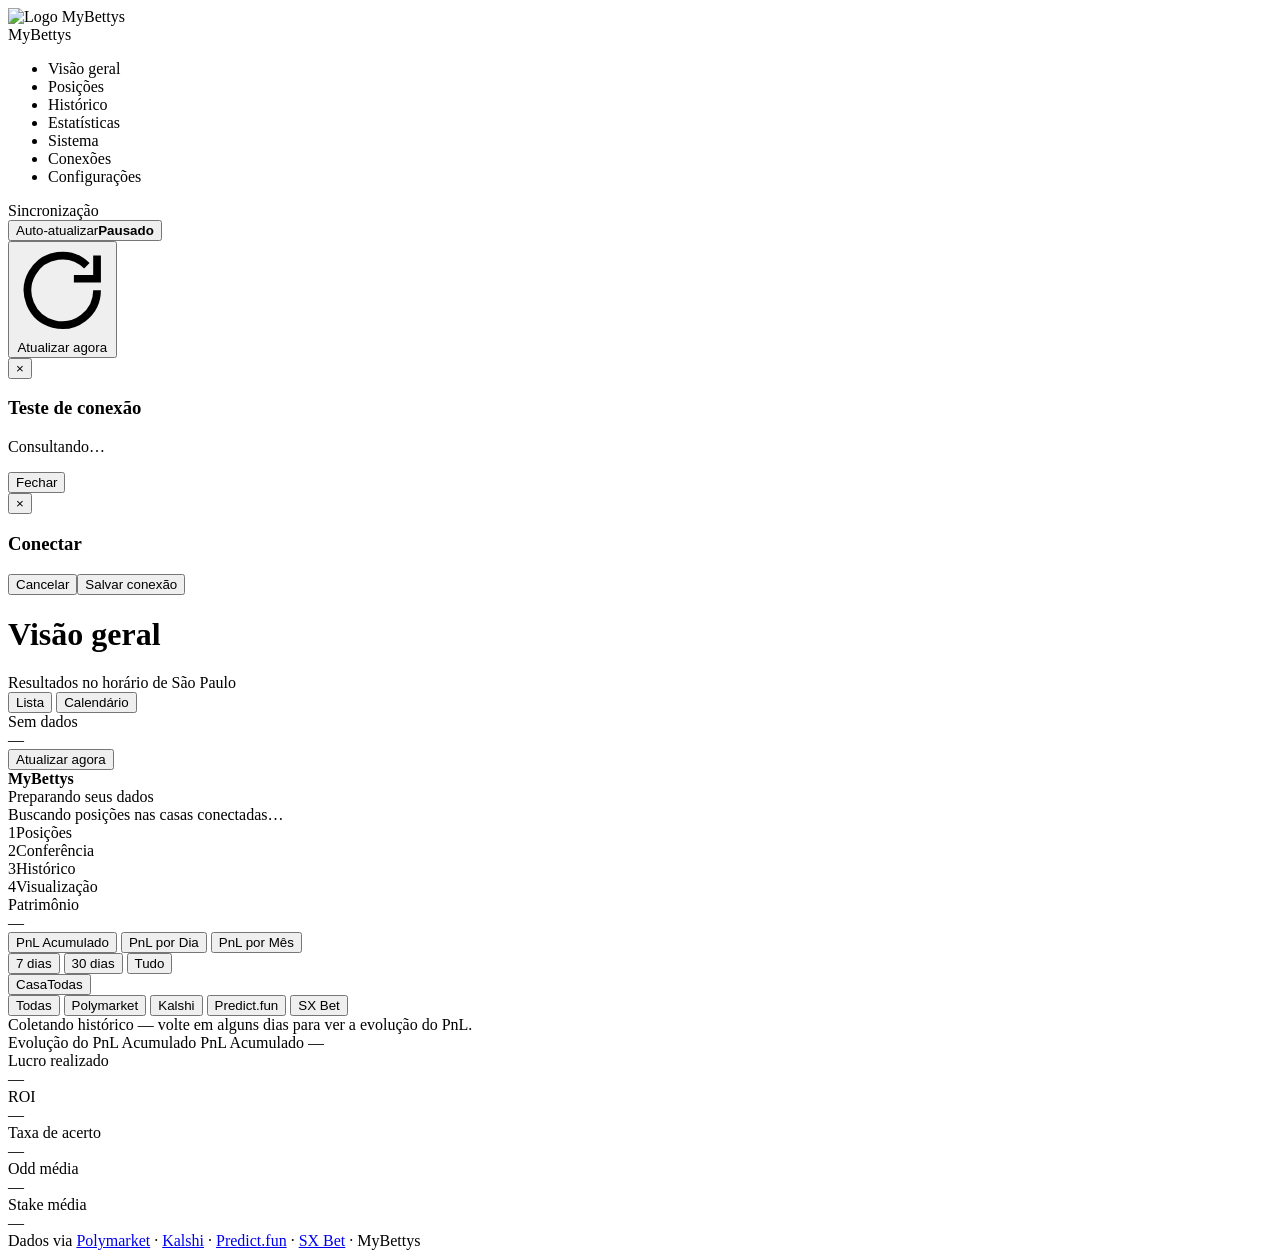
==== ui/dashboard.html @ 7c0a5fc1 "Remove a senha falsa das Configurações A tela "Configurações protegidas" começava desbloqueada (conf" ====
<!DOCTYPE html>
<html lang="pt-BR">
<head>
<meta charset="UTF-8" />
<meta name="viewport" content="width=device-width, initial-scale=1.0" />
<meta name="description" content="Painel de posições e resultados do MyBettys" />
<link rel="icon" type="image/png" href="/assets/mybettys-logo-128.png" />
<link rel="stylesheet" href="/profit-calendar.css" />
<title>MyBettys</title>
<link rel="stylesheet" href="/dashboard.css">
<link rel="stylesheet" href="/layout.css">

</head>
<body class="initial-loading" data-secao="visao">
<aside class="sidebar" inert>
<div class="brand">
<img class="mark" src="/assets/mybettys-logo-128.png" alt="Logo MyBettys">
<div class="name">MyBettys</div>
</div>
<ul class="nav-list" aria-label="Principal">
<li class="nav-item active" data-secao="visao" role="button" tabindex="0" aria-current="page" data-on-click="irPara('visao')" data-on-keydown="teclaIrPara(event,'visao')">Visão geral</li>
<li class="nav-item" data-secao="posicoes" role="button" tabindex="0" data-on-click="irPara('posicoes')" data-on-keydown="teclaIrPara(event,'posicoes')">Posições<span class="sidebar-position-count" id="sidebarPositionCount" hidden></span></li>
<li class="nav-item" data-secao="historico" role="button" tabindex="0" data-on-click="irPara('historico')" data-on-keydown="teclaIrPara(event,'historico')">Histórico</li>
<li class="nav-item" data-secao="estatisticas" role="button" tabindex="0" data-on-click="irPara('estatisticas')" data-on-keydown="teclaIrPara(event,'estatisticas')">Estatísticas</li>
<li class="nav-section" aria-hidden="true">Sistema</li>
<li class="nav-item" data-secao="conexoes" role="button" tabindex="0" data-on-click="irPara('conexoes')" data-on-keydown="teclaIrPara(event,'conexoes')">Conexões</li>
<li class="nav-item" data-secao="config" role="button" tabindex="0" data-on-click="irPara('config')" data-on-keydown="teclaIrPara(event,'config')">Configurações</li>
</ul>
<div class="sidebar-footer">
<section class="sidebar-sync-card" aria-label="Sincronização dos dados">
<div class="sync-hd">Sincronização</div>
<div id="sidebarSyncStatusSlot"></div>
<div class="sync-casas" id="syncCasas" aria-label="Sincronização por casa"></div>
<div class="autorefresh-box">
<button type="button" class="sidebar-auto-toggle" id="autoRefreshToggle" data-on-click="alternarAutoRefresh()" aria-pressed="false">
<span class="sidebar-auto-copy">Auto-atualizar<strong id="autoRefreshLabel">Pausado</strong></span>
<span class="sidebar-auto-switch" aria-hidden="true"></span>
</button>
</div>
<button type="button" class="btn-refresh" data-on-click="atualizarAgora()">
<svg class="ic" viewBox="0 0 24 24" fill="none" stroke="currentColor" stroke-width="2"><path d="M21 12a9 9 0 1 1-2.64-6.36M21 3v6h-6"/></svg>
Atualizar agora
</button>
</section>
</div>
</aside>
<div class="account-modal" id="connectionTestModal" role="dialog" aria-modal="true" aria-labelledby="connectionTestTitle" aria-hidden="true">
<div class="account-box"><button type="button" class="account-close" aria-label="Fechar teste" data-on-click="fecharTesteConexao()">×</button>
<h3 id="connectionTestTitle">Teste de conexão</h3>
<p id="connectionTestStatus" class="muted" role="status">Consultando…</p>
<dl id="connectionTestValues" class="connection-test-values"></dl>
<div class="account-actions"><button type="button" class="btn-save" data-on-click="fecharTesteConexao()">Fechar</button></div>
</div></div>
<div class="account-modal" id="accountModal" role="dialog" aria-modal="true" aria-labelledby="accountModalTitle" aria-hidden="true"><div class="account-box"><button class="account-close" aria-label="Fechar conexão" data-on-click="fecharContaModal()">×</button><h3 id="accountModalTitle">Conectar</h3><div class="muted" id="accountModalSub"></div><div id="accountModalFields"></div><div class="account-error" id="accountModalError" aria-live="polite"></div><div class="account-actions"><button type="button" class="btn-ghost" data-on-click="fecharContaModal()">Cancelar</button><button type="button" class="btn-save" id="accountModalSave">Salvar conexão</button></div></div></div>
<main class="main" inert>
<div class="topbar">
<div>
<h1 id="topbarTitle">Visão geral</h1>
<div class="sub" id="topbarSub">Resultados no horário de São Paulo</div>
<div class="seg historico-modo" role="group" aria-label="Visualização do histórico">
<button type="button" data-modo-historico="lista" data-on-click="trocarModoHistorico('lista')">Lista</button>
<button type="button" data-modo-historico="calendario" data-on-click="trocarModoHistorico('calendario')">Calendário</button>
</div>
</div>
<div class="topbar-right">
<div id="headerSyncStatusSlot">
<div class="online-wrap">
<div class="online-box" id="statusBox" role="button" tabindex="0" data-on-click="toggleSyncPanel(event)" data-on-keydown="teclaToggleSyncPanel(event)" title="Detalhes da sincronização" aria-expanded="false">
<div class="line1"><span class="status-dot off" id="statusDot"></span><span class="status-label" id="statusOnline">Sem dados</span></div>
<div id="statusAtualizado">—</div>
</div>
<div class="sync-panel" id="syncPanel" role="dialog" aria-label="Estado da sincronização"></div>
</div>
</div>
</div>
</div>
<div class="stale-banner" id="staleBanner" role="status">
<div id="staleBannerText"></div>
<button type="button" data-on-click="atualizarAgora()">Atualizar agora</button>
</div>
<section class="sync-progress" id="syncProgress" role="status" aria-live="polite" aria-atomic="true">
<div class="sync-progress-brand" aria-hidden="true"><img src="/assets/mybettys-logo-128.png" alt=""><strong>MyBettys</strong></div>
<div class="sync-progress-heading"><span class="sync-progress-dot" aria-hidden="true"></span><span id="syncProgressTitle">Preparando seus dados</span></div>
<div class="sync-progress-bar" aria-hidden="true"><div class="sync-progress-bar-fill"></div></div>
<div class="sync-progress-detail" id="syncProgressDetail">Buscando posições nas casas conectadas…</div>
<div class="sync-progress-steps" aria-hidden="true">
<div class="sync-progress-step"><div class="sync-progress-step-label"><span class="sync-progress-icon">1</span><span>Posições</span></div><div class="sync-progress-track"></div></div>
<div class="sync-progress-step"><div class="sync-progress-step-label"><span class="sync-progress-icon">2</span><span>Conferência</span></div><div class="sync-progress-track"></div></div>
<div class="sync-progress-step"><div class="sync-progress-step-label"><span class="sync-progress-icon">3</span><span>Histórico</span></div><div class="sync-progress-track"></div></div>
<div class="sync-progress-step"><div class="sync-progress-step-label"><span class="sync-progress-icon">4</span><span>Visualização</span></div><div class="sync-progress-track"></div></div>
</div>
</section>
<div class="visao" id="visaoGeral">
<div class="visao-split" id="chartSection">
<section class="card visao-hero" aria-label="Patrimônio e evolução do PnL">
<div class="hero-topo">
<div class="hero-num">
<div class="k" id="heroPatrimonioRotulo">Patrimônio</div>
<div class="hn" id="heroPatrimonio">—</div>
<div class="hero-chips" id="heroChips"></div>
</div>
<div class="hero-ctrl">
<div class="chart-periods chart-type-controls seg-like" role="group" aria-label="Tipo de gráfico">
<button type="button" class="chart-period-btn chart-type-btn active" data-tipo="patrimonio" data-on-click="trocarTipoGrafico('patrimonio',this)">PnL Acumulado</button>
<button type="button" class="chart-period-btn chart-type-btn" data-tipo="pnldia" data-on-click="trocarTipoGrafico('pnldia',this)">PnL por Dia</button>
<button type="button" class="chart-period-btn chart-type-btn" data-tipo="pnlmes" data-on-click="trocarTipoGrafico('pnlmes',this)">PnL por Mês</button>
</div>
<div class="hero-ctrl-linha">
<div class="chart-periods seg-like" id="chartPeriodButtons" role="group" aria-label="Período do gráfico">
<button type="button" class="chart-period-btn" data-periodo="7" data-on-click="trocarPeriodoGrafico(7)">7 dias</button>
<button type="button" class="chart-period-btn" data-periodo="30" data-on-click="trocarPeriodoGrafico(30)">30 dias</button>
<button type="button" class="chart-period-btn active" data-periodo="all" data-on-click="trocarPeriodoGrafico(-1)">Tudo</button>
</div>
<div class="chart-house-menu" id="graficoCasaMenu">
<button type="button" class="chart-house-trigger" id="graficoCasaTrigger" data-on-click="toggleCasaGraficoMenu()" aria-label="Filtrar gráficos por casa" aria-haspopup="listbox" aria-expanded="false">
<span class="chart-house-caption">Casa</span><span class="chart-house-value" id="graficoCasaValor">Todas</span><span class="chart-house-chevron" aria-hidden="true"></span>
</button>
<div class="chart-house-options" role="listbox" aria-label="Casa para os gráficos">
<button type="button" class="chart-house-option active" data-casa="todas" data-on-click="alterarCasaGrafico('todas')">Todas</button>
<button type="button" class="chart-house-option" data-casa="polymarket" data-on-click="alterarCasaGrafico('polymarket')">Polymarket</button>
<button type="button" class="chart-house-option" data-casa="kalshi" data-on-click="alterarCasaGrafico('kalshi')">Kalshi</button>
<button type="button" class="chart-house-option" data-casa="predict" data-on-click="alterarCasaGrafico('predict')">Predict.fun</button>
<button type="button" class="chart-house-option" data-casa="sxbet" data-on-click="alterarCasaGrafico('sxbet')">SX Bet</button>
</div>
</div>
</div>
</div>
</div>
<div class="chart-plot-wrap">
<div class="chart-area" id="chartArea">
<div class="chart-empty">Coletando histórico — volte em alguns dias para ver a evolução do PnL.</div>
</div>
<div class="chart-tooltip" id="chartTooltip"></div>
</div>
<div id="chartDateNotice" hidden style="color:var(--muted);font-size:.78rem;padding:8px 0;"></div>
<div class="hero-rodape">
<span class="chart-title" id="chartTitleText">Evolução do PnL Acumulado</span>
<span class="chart-valorwrap"><span class="chart-variacao-label" id="chartValorLabel">PnL Acumulado</span> <span class="chart-valor" id="chartValorAtual">—</span> <span class="chart-variacao" id="chartVariacao"></span></span>
</div>
</section>
<section class="visao-casas" id="visaoCasas" aria-label="Casas"></section>
</div>
<section class="visao-kpis" id="stats" aria-label="Indicadores"></section>
<section class="minis" aria-label="Resumo rápido">
<div><div class="k">Lucro realizado</div><div class="v2 resumo-val" id="resumoLucro">—</div></div>
<div><div class="k">ROI</div><div class="v2 resumo-val" id="resumoRoi">—</div></div>
<div><div class="k">Taxa de acerto</div><div class="v2 resumo-val" id="resumoTaxa">—</div></div>
<div><div class="k">Odd média</div><div class="v2 resumo-val" id="resumoOdd">—</div></div>
<div><div class="k">Stake média</div><div class="v2 resumo-val" id="resumoStakeMedia">—</div></div>
</section>
<section class="visao-destaques" id="dashboardInsights" aria-label="Destaques"></section>
</div>
<!-- Tabs + Search + filtros (só Posições) -->
<div class="toolbar" id="toolbarSection" style="display:none;">
<div class="tabs">
<button class="tab active" data-tab="aberto" data-on-click="trocarAba('aberto')">Ativas</button>
<button class="tab" data-tab="fechado" data-on-click="trocarAba('fechado')">Fechadas</button>
<button class="tab tab-live" id="tabAoVivo" data-tab="ao-vivo" data-on-click="trocarAba('ao-vivo')">
<span class="live-dot"></span> Ao vivo
</button>
</div>
<input
type="text"
class="search-input"
id="filtroTitulo"
placeholder="Pesquisar mercado, time..."
data-on-input="aplicarFiltrosDebounced()"
/>
<div class="date-filter-wrap">
<button type="button" class="filter-group date-filter-button" id="filtroDataBox" data-on-click="toggleDatePopup(event)" aria-label="Filtrar por data" aria-haspopup="dialog" aria-expanded="false">
<span class="filter-label">Data</span>
<span class="date-value" id="dataValueLabel">Todas</span>
</button>
<div class="date-popup" id="datePopup" role="dialog" aria-label="Selecionar data"></div>
</div>
<div class="casa-filter-wrap">
<div class="filter-group native-filter-group" id="filtroCasaBox">
<span class="filter-label">Casa</span>
<select id="filtroCasaSelect" aria-label="Filtrar por casa" data-on-change="alterarFiltroCasa(this.value)">
<option value="todas">Todas</option>
<option value="polymarket">Polymarket</option>
<option value="kalshi">Kalshi</option><option value="predict">Predict.fun</option><option value="sxbet">SX Bet</option>
</select>
</div>
</div>
<div class="sport-filter-wrap">
<div class="filter-group native-filter-group" id="filtroEsporteBox">
<span class="filter-label">Esporte</span>
<select id="filtroEsporteSelect" aria-label="Filtrar por esporte" data-on-change="alterarFiltroEsportePosicoes(this.value)">
<option value="todos">Todos</option>
</select>
</div>
</div>
<select id="ordenar" data-on-change="aplicarFiltrosSemOrdem()" style="display:none;">
<option value="inicio-asc" selected>Data</option>
</select>
<div class="csv-export-wrap">
<button type="button" class="btn-download-csv" data-on-click="toggleExportPopup(event)" title="Exportar CSV" aria-label="Exportar CSV" aria-haspopup="dialog" aria-expanded="false" aria-controls="csvExportPopup">
<svg viewBox="0 0 24 24" fill="none" stroke="currentColor" stroke-width="2.6" aria-hidden="true"><path d="M12 3v12M7 10l5 5 5-5M5 21h14" stroke-linecap="round" stroke-linejoin="round"/></svg>
</button>
<div id="csvExportPopup" class="csv-export-popup" role="dialog" aria-label="Exportar posições" hidden>
<label for="escopoCSV">Conteúdo do CSV</label>
<select id="escopoCSV">
<option value="all">Todo o histórico carregado</option>
<option value="periods">Períodos configurados por casa</option>
<option value="stats">Fechadas dos filtros de estatísticas</option>
</select>
<p>O histórico completo inclui apostas manuais e antigas.</p>
<button type="button" class="csv-export-confirm" data-on-click="baixarCSVPosicoes()">Baixar CSV</button>
</div>
</div>
</div>
<div class="table-wrap" id="tableSection" style="display:none;">
<div id="content">
<div class="loading">Carregando posições...</div>
</div>
<div class="table-footer" id="tableFooter" style="display:none;">
<div id="paginacaoTexto">—</div>
<div class="pager" id="paginacaoPager"></div>
</div>
</div>
<section id="profitCalendarView" class="profit-calendar" style="display:none;" aria-label="Calendário de resultados">
<div class="profit-calendar-toolbar">
<div class="profit-calendar-navigation">
<button type="button" class="calendar-control" aria-label="Mês anterior" data-on-click="mudarMesProfit(-1)">‹</button>
<h2 id="profitCalendarMonth"></h2>
<button type="button" class="calendar-control" aria-label="Próximo mês" data-on-click="mudarMesProfit(1)">›</button>
<button type="button" class="calendar-control calendar-today" data-on-click="irHojeProfit()">Hoje</button>
</div>
<div class="profit-calendar-filters">
<div class="profit-calendar-month-field"><label for="profitCalendarMonthInput">Mês</label><button type="button" id="profitCalendarMonthInput" class="profit-calendar-month-button" aria-label="Mês do calendário" aria-haspopup="dialog" aria-expanded="false" aria-controls="profitCalendarMonthPopup" data-on-click="toggleSeletorMesProfit(event)"><span id="profitCalendarMonthLabel"></span><svg viewBox="0 0 24 24" fill="none" stroke="currentColor" stroke-width="1.8" aria-hidden="true"><rect x="3" y="5" width="18" height="16" rx="2"/><path d="M16 3v4M8 3v4M3 11h18"/></svg></button><div id="profitCalendarMonthPopup" class="date-popup profit-calendar-month-popup" role="dialog" aria-label="Selecionar mês do calendário" hidden></div></div>
<label>Casa<select id="profitCalendarHouse" data-on-change="alterarCasaProfit(this.value)"><option value="todas">Todas as casas</option><option value="polymarket">Polymarket</option><option value="kalshi">Kalshi</option><option value="predict">Predict.fun</option><option value="sxbet">SX Bet</option></select></label>
<label>Unidade<select id="profitCalendarUnit" data-on-change="alterarUnidadeProfit(this.value)"><option value="usd">US$</option><option value="stake">Stake (u)</option></select></label>
</div>
</div>
<div id="profitCalendarSummary" class="profit-calendar-summary stats-row cols-4"></div>
<p id="profitCalendarStatus" class="profit-calendar-status" role="status" aria-live="polite"></p>
<div class="profit-calendar-scroll"><div id="profitCalendarGrid" class="profit-calendar-grid" aria-label="Dias do mês"></div></div>
<div class="profit-calendar-caption"><span><i class="calendar-dot positive"></i>Lucro</span><span><i class="calendar-dot negative"></i>Prejuízo</span><span><i class="calendar-dot neutral"></i>Sem resultado</span><span>Resultados realizados · Horário de São Paulo</span></div>
<section id="profitCalendarDetail" class="profit-calendar-detail" aria-label="Resultados do dia"></section>
</section>
<div class="stats-view" id="statsView" style="display:none;">
<div class="stats-global-filters stats-filters-compact">
<div class="stats-filter-control">
<span class="stats-filter-caption">Período</span>
<select class="stats-period-select" id="statsPeriodSelect" aria-label="Selecionar período" data-on-change="selecionarAtalhoPeriodoEstat(this.value)">
<option value="custom">Período customizado</option>
<option value="hoje">Hoje</option>
<option value="7">7 dias</option>
<option value="30">30 dias</option>
<option value="mes">Mês atual</option>
<option value="mesant">Mês anterior</option>
<option value="ano">Ano atual</option>
<option value="tudo">Tudo</option>
</select>
</div>
<div class="stats-period-filter" aria-label="Datas do período">
<input type="hidden" id="statsDateStart">
<button type="button" class="stats-date-trigger" id="statsDateStartButton" data-on-click="toggleCalendarioPeriodoEstat('start', event)" aria-label="Data inicial" aria-haspopup="dialog" aria-expanded="false"><span id="statsDateStartValue">dd/mm/aaaa</span></button>
<input type="hidden" id="statsDateEnd">
<button type="button" class="stats-date-trigger" id="statsDateEndButton" data-on-click="toggleCalendarioPeriodoEstat('end', event)" aria-label="Data final" aria-haspopup="dialog" aria-expanded="false"><span id="statsDateEndValue">dd/mm/aaaa</span></button>
<button type="button" data-on-click="limparPeriodoEstatisticas()" title="Limpar período" aria-label="Limpar período">×</button>
</div>
<div class="stats-selection-controls">
<div class="stats-filter-control">
<span class="stats-filter-caption">Casa</span>
<label class="filter-group native-filter-group" style="height:32px;min-width:125px;">
<select id="statsHouseFilter" aria-label="Filtrar estatísticas por casa" data-on-change="alterarFiltroCasaEstat(this.value)">
<option value="todas">Todas</option>
<option value="polymarket">Polymarket</option>
<option value="kalshi">Kalshi</option><option value="predict">Predict.fun</option><option value="sxbet">SX Bet</option>
</select>
</label>
</div>
<div class="stats-filter-control">
<span class="stats-filter-caption">Categoria</span>
<label class="filter-group native-filter-group" style="height:32px;min-width:145px;">
<select id="statsSportFilter" aria-label="Filtrar estatísticas por categoria" data-on-change="alterarFiltroEsporte(this.value)">
<option value="todos">Todas</option>
</select>
</label>
</div>
<div class="stats-filter-control">
<span class="stats-filter-caption">Odds</span>
<label class="filter-group native-filter-group" style="height:32px;min-width:135px;">
<select id="statsOddsFilter" aria-label="Filtrar estatísticas por faixa de odds" data-on-change="alterarFiltroOddsEstat(this.value)">
<option value="todas">Todas</option>
</select>
</label>
</div>
</div>
</div>
<div class="filter-chip-bar" id="statsActiveFilters"></div>
<div class="stats-row cols-5" id="statsEstat"></div>
<div class="metrics-extra-row" id="statsExtraMetrics"></div>
<div class="stat-subtabs-row">
<div class="stat-subtabs">
<button type="button" class="stat-subtab active" data-sub="site" data-on-click="trocarSubAbaEstat('site')">Por Site</button>
<button type="button" class="stat-subtab" data-sub="esporte" data-on-click="trocarSubAbaEstat('esporte')">Por Categoria</button>
<button type="button" class="stat-subtab" data-sub="mercado" data-on-click="trocarSubAbaEstat('mercado')">Por Mercado</button>
<button type="button" class="stat-subtab" data-sub="resumo" data-on-click="trocarSubAbaEstat('resumo')">Resumo</button>
</div>
<div class="stats-toolbar-actions">
<div class="unit-toggle">
<span class="unit-lbl" id="unitLblStake">Stake</span>
<span class="unit-switch on" id="unitSwitch" data-on-click="alternarUnidadeEstat()" title="Alterna entre dólar ($) e unidades de stake (u)"><span class="unit-knob"></span></span>
<span class="unit-lbl active" id="unitLblDolar">Dólar</span>
</div>
</div>
<div class="date-popup" id="statsDatePopup" role="dialog" aria-label="Selecionar período das estatísticas"></div>
</div>
<div id="statsSubContent"></div>
</div>
<div class="config-view" id="configView" style="display:none;">
<div class="config-card" id="connectionsCard">
<h2><svg class="connections-heading-icon" aria-hidden="true" width="16" height="16" viewBox="0 0 24 24" fill="none" stroke="currentColor" stroke-width="1.8" stroke-linecap="round" stroke-linejoin="round"><path d="m10 13 4-4m-7 7-1 1a3 3 0 0 1-4-4l4-4a3 3 0 0 1 4 0m4 1 4-4a3 3 0 0 0-4-4l-1 1"/><path d="m8 11 5 5m-2-8 5 5"/></svg>Contas conectadas</h2>
<p class="hint">Somente leitura · credenciais criptografadas</p>
<div id="connectionGrid" class="stake-platform-grid"><section class="stake-platform-card connection-card" data-house="polymarket"><h3><img src="/assets/platforms/polymarket.png" alt="" width="28" height="28">Polymarket</h3>
<p class="hint" id="polyConnectionStatus">Não conectada</p>
<div class="connection-actions"><button type="button" class="btn-save" data-on-click="conectarPolymarket()">Conectar / alterar</button>

<button type="button" class="btn-ghost" data-on-click="desconectarPolymarket()">Desconectar</button></div></section><section class="stake-platform-card connection-card" data-house="kalshi"><h3><img src="/assets/platforms/kalshi.png" alt="" width="28" height="28">Kalshi</h3>
<p class="hint" id="kalshiConnectionStatus">Não conectada</p>
<div class="connection-actions"><button type="button" class="btn-save" data-on-click="conectarKalshi()">Conectar / alterar</button>
<button type="button" class="btn-ghost" data-connection-test="kalshi" data-on-click="testarKalshi()">Testar</button>
<button type="button" class="btn-ghost" data-on-click="desconectarKalshi()">Desconectar</button></div></section></div></div>
<div class="config-card">
<h2>Período das apostas fechadas</h2>
<p class="hint">Defina o período de resultados de cada casa pela data de venda ou resolução. Deixe em branco para incluir todo o histórico.</p>
<div id="closedRangeGrid" class="stake-platform-grid" style="margin-top:12px">
<section class="stake-platform-card closed-range-card"><h3>Polymarket</h3><div class="closed-range-fields">
<div class="config-field"><label for="cfgClosedRangeStart-polymarketButton">Data inicial</label><input type="hidden" id="cfgClosedRangeStart-polymarket" /><button type="button" class="config-date-button" id="cfgClosedRangeStart-polymarketButton" data-on-click="toggleCalendarioPeriodoFechadasConfigurado('polymarket','start',event)" aria-haspopup="dialog" aria-expanded="false"><span id="cfgClosedRangeStart-polymarketValue">dd/mm/aaaa</span></button></div>
<div class="config-field"><label for="cfgClosedRangeEnd-polymarketButton">Data final</label><input type="hidden" id="cfgClosedRangeEnd-polymarket" /><button type="button" class="config-date-button" id="cfgClosedRangeEnd-polymarketButton" data-on-click="toggleCalendarioPeriodoFechadasConfigurado('polymarket','end',event)" aria-haspopup="dialog" aria-expanded="false"><span id="cfgClosedRangeEnd-polymarketValue">dd/mm/aaaa</span></button></div>
<button type="button" class="closed-range-clear" data-on-click="limparPeriodoFechadasConfigurado('polymarket')" aria-label="Limpar período da Polymarket" title="Limpar período da Polymarket">×</button>
</div></section>
<section class="stake-platform-card closed-range-card"><h3>Kalshi</h3><div class="closed-range-fields">
<div class="config-field"><label for="cfgClosedRangeStart-kalshiButton">Data inicial</label><input type="hidden" id="cfgClosedRangeStart-kalshi" /><button type="button" class="config-date-button" id="cfgClosedRangeStart-kalshiButton" data-on-click="toggleCalendarioPeriodoFechadasConfigurado('kalshi','start',event)" aria-haspopup="dialog" aria-expanded="false"><span id="cfgClosedRangeStart-kalshiValue">dd/mm/aaaa</span></button></div>
<div class="config-field"><label for="cfgClosedRangeEnd-kalshiButton">Data final</label><input type="hidden" id="cfgClosedRangeEnd-kalshi" /><button type="button" class="config-date-button" id="cfgClosedRangeEnd-kalshiButton" data-on-click="toggleCalendarioPeriodoFechadasConfigurado('kalshi','end',event)" aria-haspopup="dialog" aria-expanded="false"><span id="cfgClosedRangeEnd-kalshiValue">dd/mm/aaaa</span></button></div>
<button type="button" class="closed-range-clear" data-on-click="limparPeriodoFechadasConfigurado('kalshi')" aria-label="Limpar período da Kalshi" title="Limpar período da Kalshi">×</button>
</div></section>
</div>
<div class="date-popup" id="configClosedRangePopup" role="dialog" aria-label="Selecionar período das apostas fechadas"></div>
</div>
<div class="config-card">
<h2>Unidade de stake</h2>
<p class="hint">Escolha o valor de 1 unidade em cada casa. As regras por data são usadas na conversão histórica das Estatísticas.</p>
<div id="stakeGrid" class="stake-platform-grid">
<section class="stake-platform-card">
<h3>Polymarket</h3>
<div class="config-field">
<label for="cfgStakeUnidade-polymarket">Stake padrão — 1 u ($)</label>
<input type="number" id="cfgStakeUnidade-polymarket" step="0.01" min="0.01" inputmode="decimal" />
</div>
<label style="display:block;font-size:0.72rem;font-weight:650;color:var(--muted);text-transform:uppercase;letter-spacing:0.04em;margin:4px 0 8px;">Mudanças por data</label>
<div class="stake-rules" id="stakeRulesList-polymarket"></div>
<button type="button" class="btn-add-rule" data-on-click="adicionarRegraStake('polymarket')">+ Adicionar mudança</button>
</section>
<section class="stake-platform-card">
<h3>Kalshi</h3>
<div class="config-field">
<label for="cfgStakeUnidade-kalshi">Stake padrão — 1 u ($)</label>
<input type="number" id="cfgStakeUnidade-kalshi" step="0.01" min="0.01" inputmode="decimal" />
</div>
<label style="display:block;font-size:0.72rem;font-weight:650;color:var(--muted);text-transform:uppercase;letter-spacing:0.04em;margin:4px 0 8px;">Mudanças por data</label>
<div class="stake-rules" id="stakeRulesList-kalshi"></div>
<button type="button" class="btn-add-rule" data-on-click="adicionarRegraStake('kalshi')">+ Adicionar mudança</button>
</section>
</div>
</div>
<div class="config-actions">
<button type="button" class="btn-save" data-on-click="salvarConfiguracao()">Salvar alterações</button>
<button type="button" class="btn-ghost" data-on-click="restaurarConfiguracao()">Restaurar padrão</button>
</div>
<div class="config-msg" id="configMsg"></div>
</div>
<footer class="page-footer">
Dados via <a href="https://polymarket.com" target="_blank" rel="noopener">Polymarket</a> · <a href="https://kalshi.com" target="_blank" rel="noopener">Kalshi</a> · <a href="https://predict.fun/" target="_blank" rel="noopener">Predict.fun</a> · <a href="https://sx.bet/" target="_blank" rel="noopener">SX Bet</a> · MyBettys
</footer>
</main>
<script src="/audit-utils.js"></script>
<script src="/market-title-utils.js"></script>
<script src="/market-breakdown.js"></script>
<script src="/odds-ranges.js"></script>
<script src="/profit-calendar.js"></script>
<script src="/acoes.js"></script>
<script src="/dashboard.js"></script>
</body>
</html>
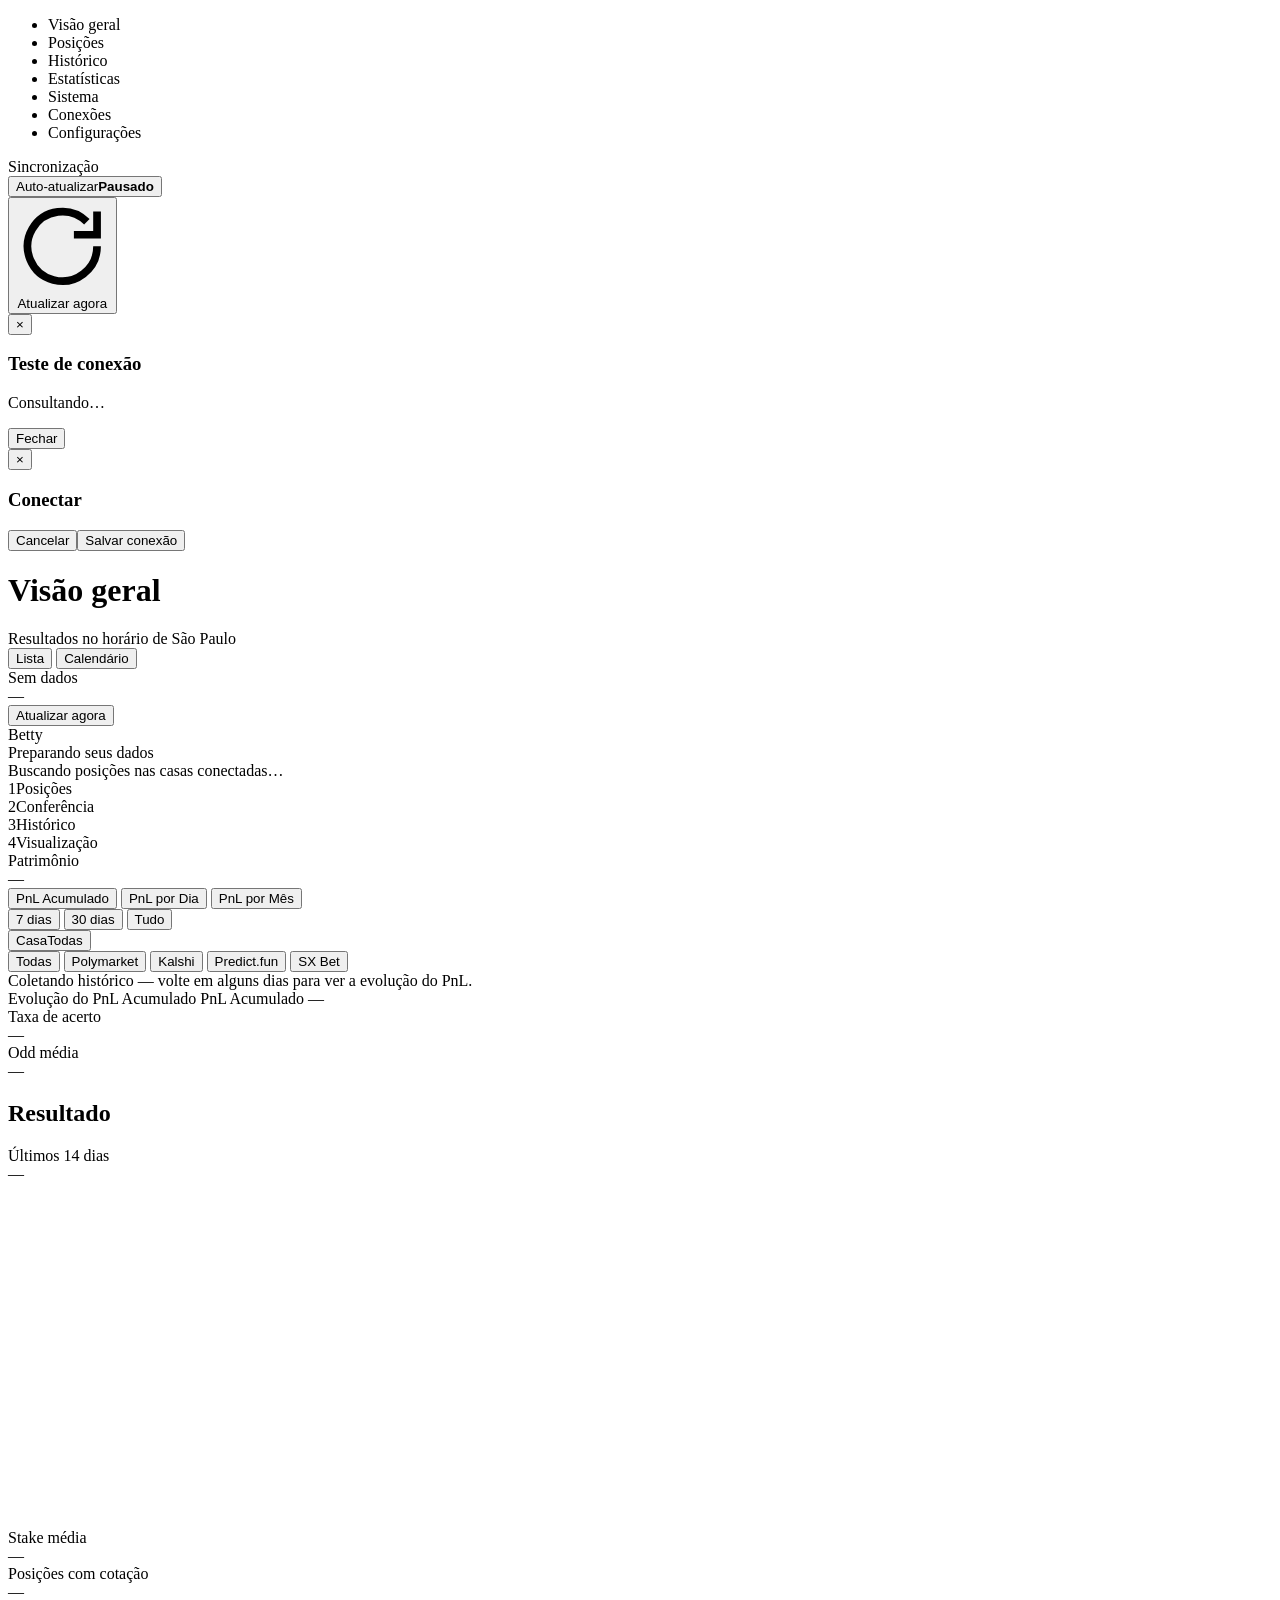
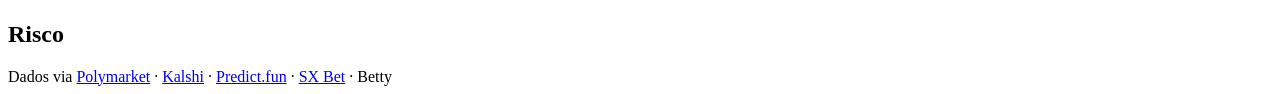
==== commit d742c5b1: "Aplica a marca Betty e tira os cards da Visão geral Marca: ícones novos do app e do instalador, logo" ====
--- a/ui/dashboard.html
+++ b/ui/dashboard.html
@@ -3,20 +3,19 @@
 <head>
 <meta charset="UTF-8" />
 <meta name="viewport" content="width=device-width, initial-scale=1.0" />
-<meta name="description" content="Painel de posições e resultados do MyBettys" />
-<link rel="icon" type="image/png" href="/assets/mybettys-logo-128.png" />
+<meta name="description" content="Painel de posições e resultados do Betty" />
+<link rel="icon" type="image/png" sizes="32x32" href="/assets/brand/favicon-32.png" />
+<link rel="icon" type="image/png" sizes="16x16" href="/assets/brand/favicon-16.png" />
+<link rel="preload" href="/assets/brand/betty-wordmark.woff2" as="font" type="font/woff2" crossorigin />
+<link rel="stylesheet" href="/assets/brand/marca.css" />
 <link rel="stylesheet" href="/profit-calendar.css" />
-<title>MyBettys</title>
+<title>Betty</title>
 <link rel="stylesheet" href="/dashboard.css">
 <link rel="stylesheet" href="/layout.css">
 
 </head>
 <body class="initial-loading" data-secao="visao">
 <aside class="sidebar" inert>
-<div class="brand">
-<img class="mark" src="/assets/mybettys-logo-128.png" alt="Logo MyBettys">
-<div class="name">MyBettys</div>
-</div>
 <ul class="nav-list" aria-label="Principal">
 <li class="nav-item active" data-secao="visao" role="button" tabindex="0" aria-current="page" data-on-click="irPara('visao')" data-on-keydown="teclaIrPara(event,'visao')">Visão geral</li>
 <li class="nav-item" data-secao="posicoes" role="button" tabindex="0" data-on-click="irPara('posicoes')" data-on-keydown="teclaIrPara(event,'posicoes')">Posições<span class="sidebar-position-count" id="sidebarPositionCount" hidden></span></li>
@@ -79,7 +78,7 @@
 <button type="button" data-on-click="atualizarAgora()">Atualizar agora</button>
 </div>
 <section class="sync-progress" id="syncProgress" role="status" aria-live="polite" aria-atomic="true">
-<div class="sync-progress-brand" aria-hidden="true"><img src="/assets/mybettys-logo-128.png" alt=""><strong>MyBettys</strong></div>
+<div class="sync-progress-brand" aria-hidden="true"><span class="logo"><img class="marca" src="/assets/brand/marca.svg" alt=""><span class="palavra" aria-hidden="true">Betty</span></span></div>
 <div class="sync-progress-heading"><span class="sync-progress-dot" aria-hidden="true"></span><span id="syncProgressTitle">Preparando seus dados</span></div>
 <div class="sync-progress-bar" aria-hidden="true"><div class="sync-progress-bar-fill"></div></div>
 <div class="sync-progress-detail" id="syncProgressDetail">Buscando posições nas casas conectadas…</div>
@@ -140,15 +139,25 @@
 </section>
 <section class="visao-casas" id="visaoCasas" aria-label="Casas"></section>
 </div>
-<section class="visao-kpis" id="stats" aria-label="Indicadores"></section>
-<section class="minis" aria-label="Resumo rápido">
-<div><div class="k">Lucro realizado</div><div class="v2 resumo-val" id="resumoLucro">—</div></div>
-<div><div class="k">ROI</div><div class="v2 resumo-val" id="resumoRoi">—</div></div>
-<div><div class="k">Taxa de acerto</div><div class="v2 resumo-val" id="resumoTaxa">—</div></div>
-<div><div class="k">Odd média</div><div class="v2 resumo-val" id="resumoOdd">—</div></div>
-<div><div class="k">Stake média</div><div class="v2 resumo-val" id="resumoStakeMedia">—</div></div>
-</section>
-<section class="visao-destaques" id="dashboardInsights" aria-label="Destaques"></section>
+<section class="visao-faixa" aria-label="Indicadores">
+<div id="stats"></div>
+<div class="fx"><div class="k">Taxa de acerto</div><div class="v2" id="resumoTaxa">—</div></div>
+<div class="fx"><div class="k">Odd média</div><div class="v2" id="resumoOdd">—</div></div>
+</section>
+<div class="visao-cols">
+<section class="visao-grupo" aria-labelledby="visaoResultadoTitulo">
+<h2 class="visao-grupo-t" id="visaoResultadoTitulo">Resultado</h2>
+<div class="visao-linhas">
+<div class="visao-linha"><div><div>Últimos 14 dias</div><div class="sm mu" id="visaoFechadas">—</div></div><svg class="kpi-barras" id="visaoBarras" viewBox="0 0 222 60" aria-hidden="true"></svg></div>
+<div class="visao-linha"><div>Stake média</div><span class="val" id="resumoStakeMedia">—</span></div>
+<div class="visao-linha"><div><div>Posições com cotação</div><div class="sm mu" id="visaoCotacaoNota"></div></div><span class="val" id="visaoCotacao">—</span></div>
+</div>
+</section>
+<section class="visao-grupo" aria-labelledby="visaoRiscoTitulo">
+<h2 class="visao-grupo-t" id="visaoRiscoTitulo">Risco</h2>
+<div class="visao-linhas" id="dashboardInsights"></div>
+</section>
+</div>
 </div>
 <!-- Tabs + Search + filtros (só Posições) -->
 <div class="toolbar" id="toolbarSection" style="display:none;">
@@ -373,8 +382,9 @@
 </div>
 <div class="config-msg" id="configMsg"></div>
 </div>
+<div class="aviso-download" id="avisoDownload" role="status" aria-live="polite" hidden></div>
 <footer class="page-footer">
-Dados via <a href="https://polymarket.com" target="_blank" rel="noopener">Polymarket</a> · <a href="https://kalshi.com" target="_blank" rel="noopener">Kalshi</a> · <a href="https://predict.fun/" target="_blank" rel="noopener">Predict.fun</a> · <a href="https://sx.bet/" target="_blank" rel="noopener">SX Bet</a> · MyBettys
+Dados via <a href="https://polymarket.com" target="_blank" rel="noopener">Polymarket</a> · <a href="https://kalshi.com" target="_blank" rel="noopener">Kalshi</a> · <a href="https://predict.fun/" target="_blank" rel="noopener">Predict.fun</a> · <a href="https://sx.bet/" target="_blank" rel="noopener">SX Bet</a> · Betty
 </footer>
 </main>
 <script src="/audit-utils.js"></script>
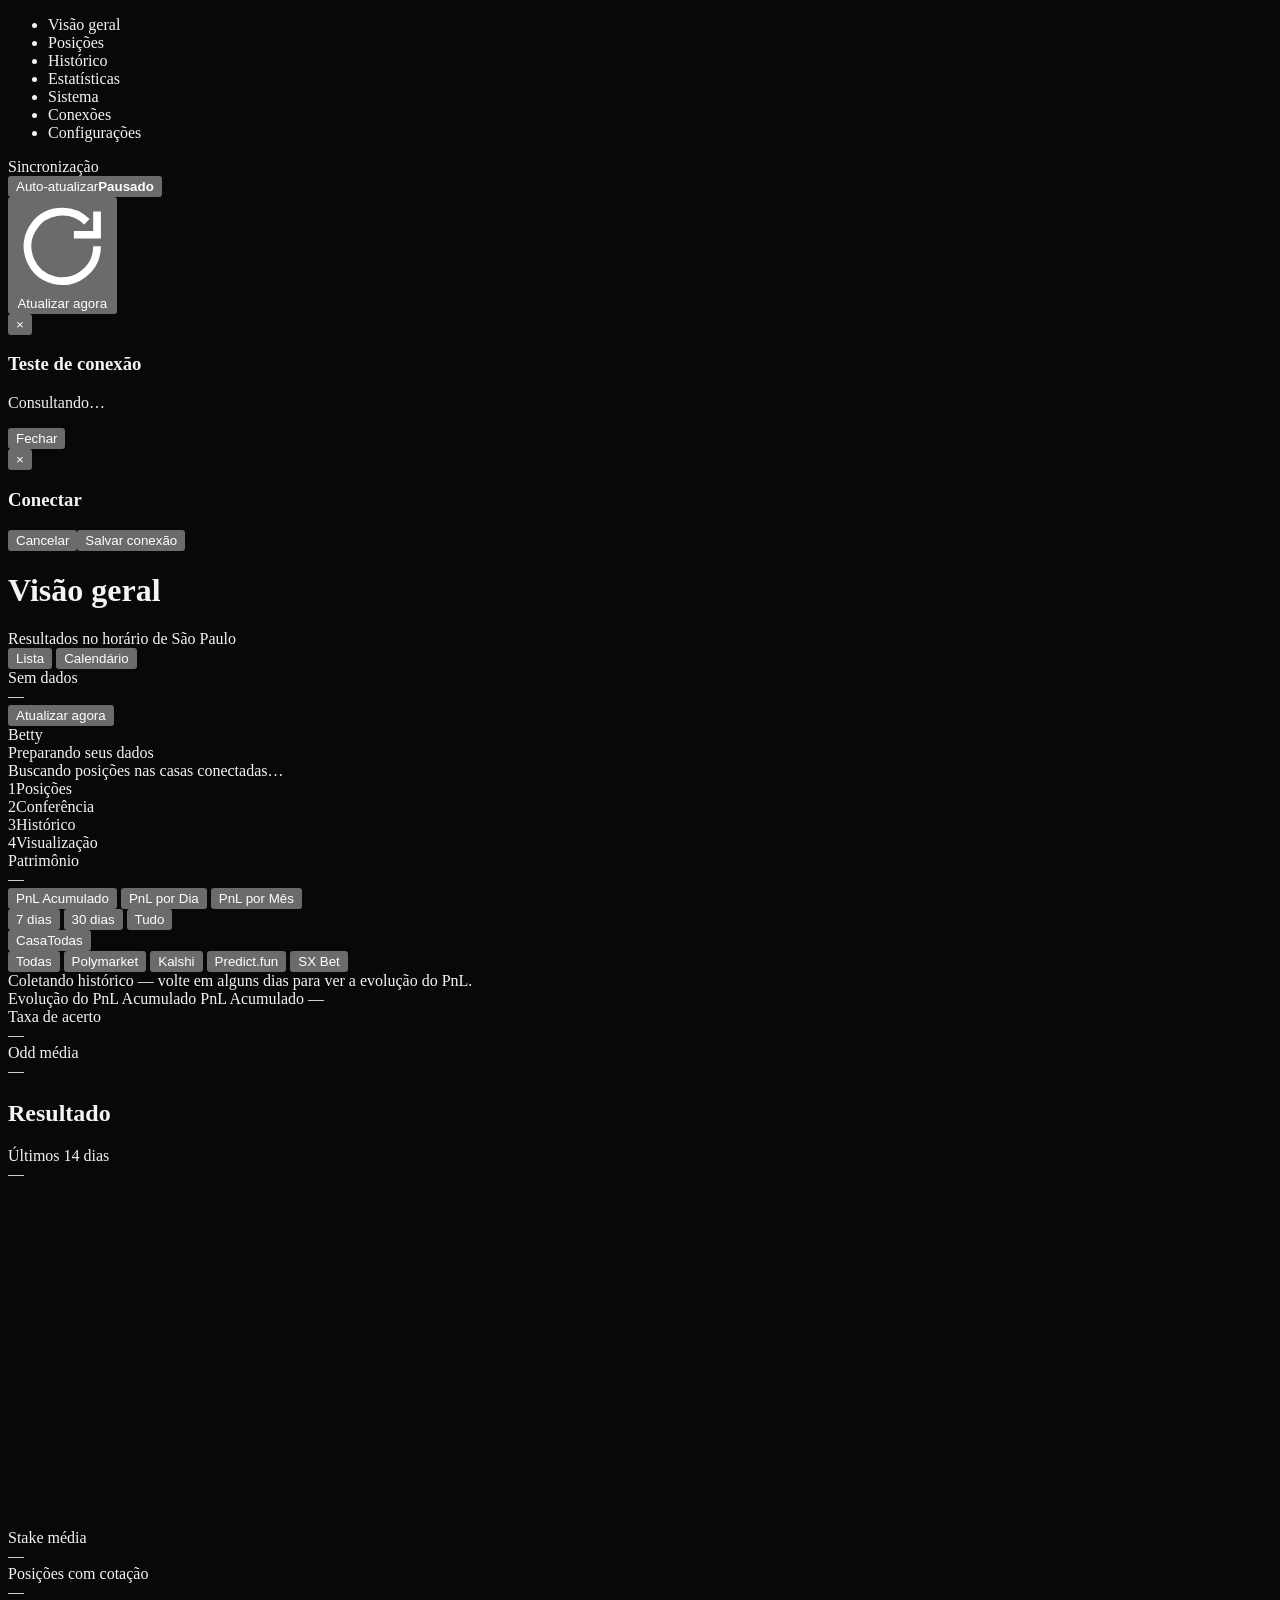
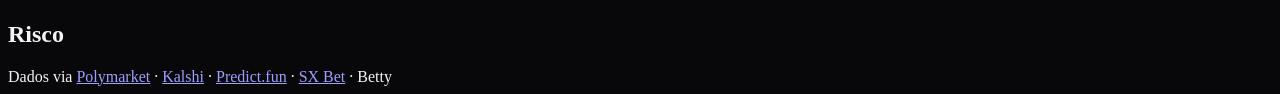
==== commit d0ab8812: "Tira o clarão branco ao abrir o app A janela e o WebView nasciam brancos (o padrão) e só ficavam esc" ====
--- a/ui/dashboard.html
+++ b/ui/dashboard.html
@@ -4,6 +4,9 @@
 <meta charset="UTF-8" />
 <meta name="viewport" content="width=device-width, initial-scale=1.0" />
 <meta name="description" content="Painel de posições e resultados do Betty" />
+<meta name="color-scheme" content="dark" />
+<!-- Fundo escuro antes de os CSS chegarem: sem isso a primeira pintura saía branca. Mesma cor do --bg do dashboard.css. -->
+<style>html,body{background:#08080a;color:#f4f4f6}</style>
 <link rel="icon" type="image/png" sizes="32x32" href="/assets/brand/favicon-32.png" />
 <link rel="icon" type="image/png" sizes="16x16" href="/assets/brand/favicon-16.png" />
 <link rel="preload" href="/assets/brand/betty-wordmark.woff2" as="font" type="font/woff2" crossorigin />
@@ -62,6 +65,7 @@
 </div>
 </div>
 <div class="topbar-right">
+<div class="selo-dados-salvos" id="seloDadosSalvos" role="status" aria-live="polite" hidden><span class="selo-ponto" aria-hidden="true"></span><span id="seloDadosSalvosTexto">Atualizando</span></div>
 <div id="headerSyncStatusSlot">
 <div class="online-wrap">
 <div class="online-box" id="statusBox" role="button" tabindex="0" data-on-click="toggleSyncPanel(event)" data-on-keydown="teclaToggleSyncPanel(event)" title="Detalhes da sincronização" aria-expanded="false">
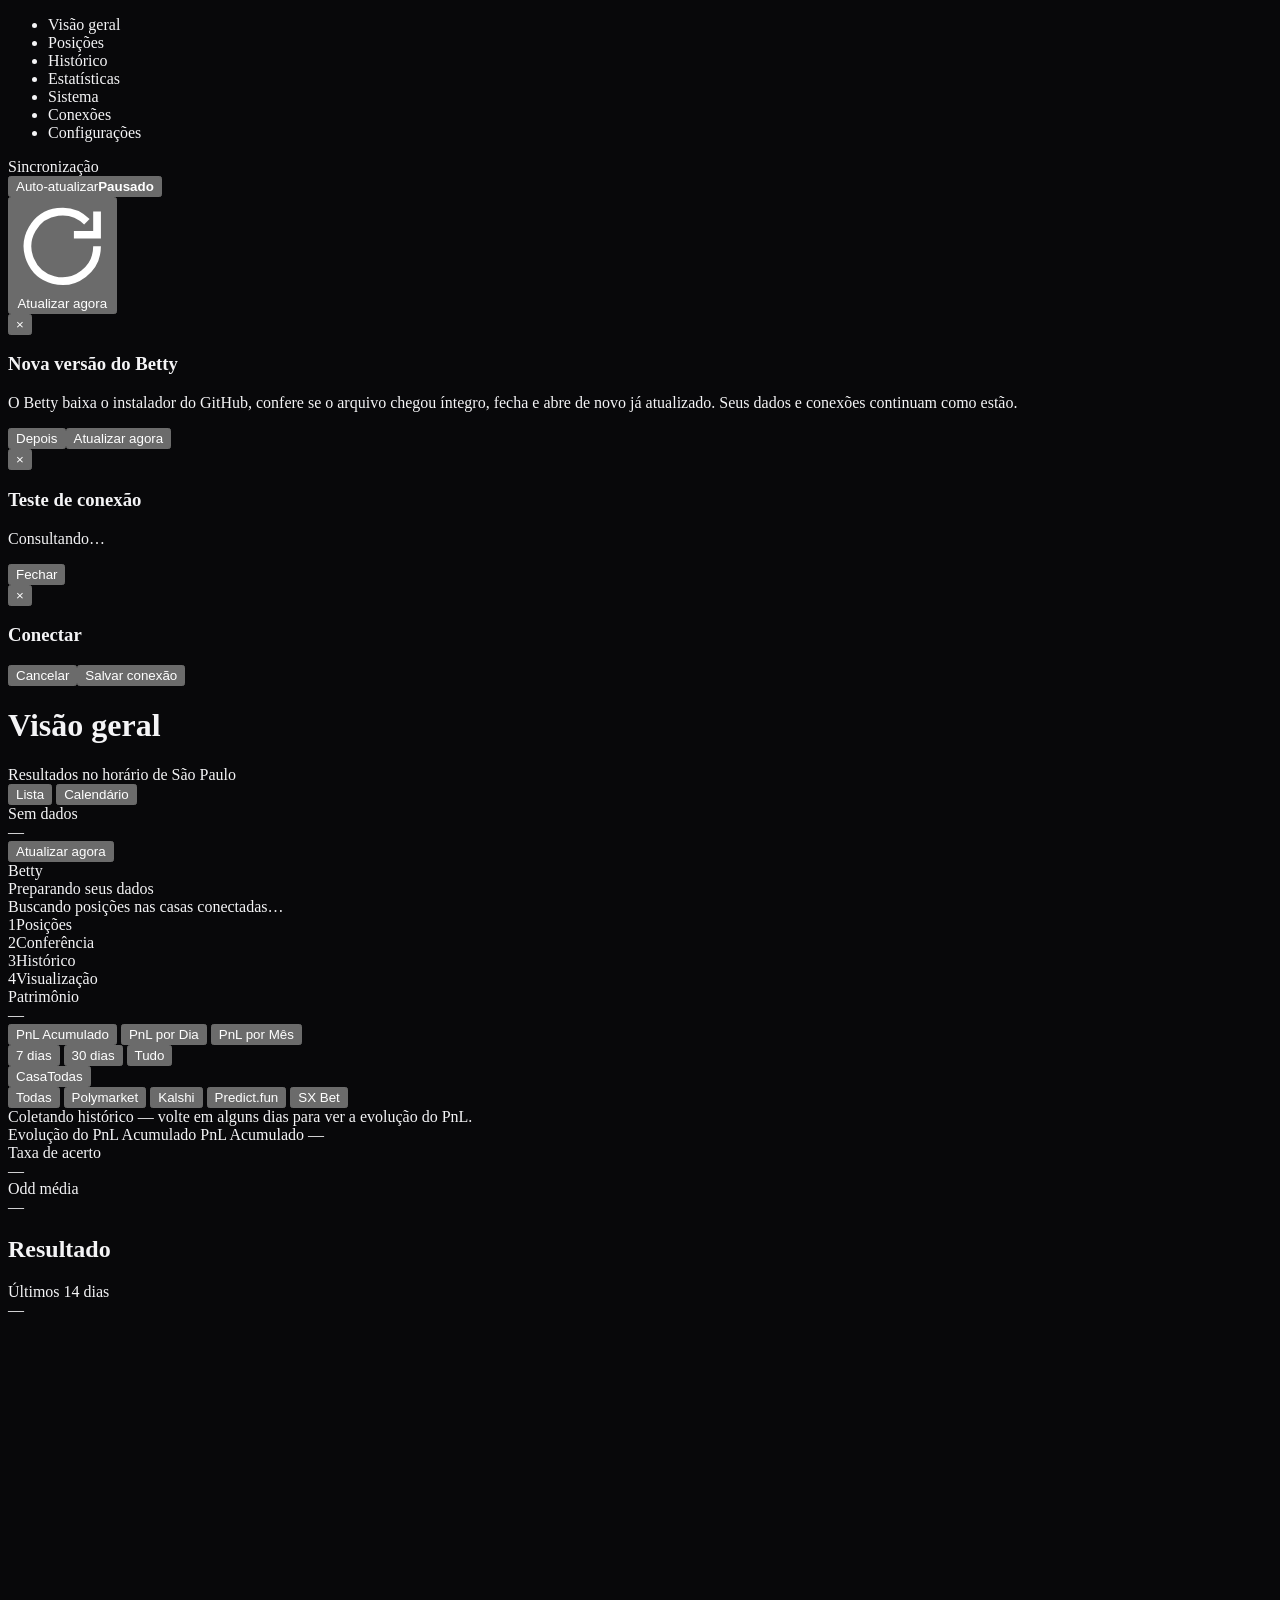
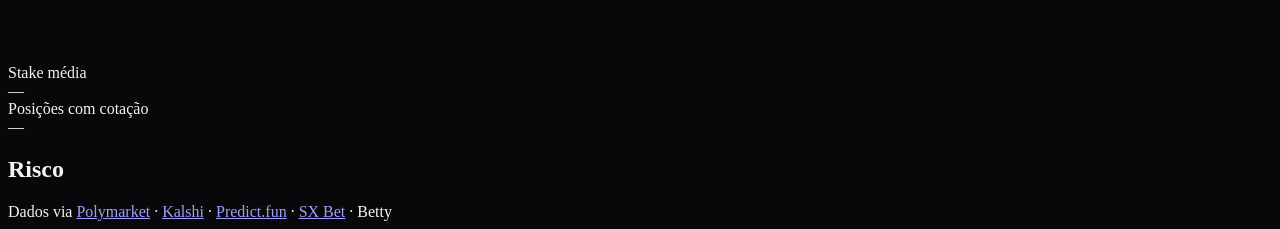
==== commit 68254822: "Avisa de versão nova e atualiza o app pelo próprio Betty O backend consulta a última release do GitH" ====
--- a/ui/dashboard.html
+++ b/ui/dashboard.html
@@ -44,8 +44,18 @@
 Atualizar agora
 </button>
 </section>
+<div class="sidebar-versao" id="sidebarVersao"></div>
 </div>
 </aside>
+<div class="account-modal" id="atualizacaoModal" role="dialog" aria-modal="true" aria-labelledby="atualizacaoTitulo" aria-hidden="true">
+<div class="account-box"><button type="button" class="account-close" aria-label="Fechar" data-on-click="fecharAtualizacao()">×</button>
+<h3 id="atualizacaoTitulo">Nova versão do Betty</h3>
+<p class="muted" id="atualizacaoSub"></p>
+<div class="atualizacao-notas" id="atualizacaoNotas"></div>
+<p class="muted">O Betty baixa o instalador do GitHub, confere se o arquivo chegou íntegro, fecha e abre de novo já atualizado. Seus dados e conexões continuam como estão.</p>
+<div class="account-error" id="atualizacaoErro" role="alert"></div>
+<div class="account-actions"><button type="button" class="btn-ghost" data-on-click="fecharAtualizacao()">Depois</button><button type="button" class="btn-save" id="atualizacaoInstalar" data-on-click="instalarAtualizacao()">Atualizar agora</button></div>
+</div></div>
 <div class="account-modal" id="connectionTestModal" role="dialog" aria-modal="true" aria-labelledby="connectionTestTitle" aria-hidden="true">
 <div class="account-box"><button type="button" class="account-close" aria-label="Fechar teste" data-on-click="fecharTesteConexao()">×</button>
 <h3 id="connectionTestTitle">Teste de conexão</h3>
@@ -65,6 +75,11 @@
 </div>
 </div>
 <div class="topbar-right">
+<button type="button" class="btn-atualizacao" id="btnAtualizacao" hidden data-on-click="abrirAtualizacao()" aria-haspopup="dialog">
+<span class="btn-atualizacao-ponto" aria-hidden="true"></span>
+<svg class="ic" viewBox="0 0 24 24" fill="none" stroke="currentColor" stroke-width="2.2" aria-hidden="true"><path d="M12 4v11m0 0 4.5-4.5M12 15l-4.5-4.5M5 20h14"/></svg>
+<span>Atualizar para <strong id="btnAtualizacaoVersao"></strong></span>
+</button>
 <div class="selo-dados-salvos" id="seloDadosSalvos" role="status" aria-live="polite" hidden><span class="selo-ponto" aria-hidden="true"></span><span id="seloDadosSalvosTexto">Atualizando</span></div>
 <div id="headerSyncStatusSlot">
 <div class="online-wrap">
@@ -398,6 +413,7 @@
 <script src="/profit-calendar.js"></script>
 <script src="/acoes.js"></script>
 <script src="/dashboard.js"></script>
+<script src="/atualizacao.js"></script>
 </body>
 </html>
                                                                                                                                                                                                                                                                                                                                                                                                                                                                                                                                                                                                                                                                                                                                                                                                                                                                                                                                                                                                                                                                                                                                                                                                                                                                                                                                                                                                                                                                                                                                                                                                                                                                                                                                                                                                                                                                                                                                                                                                                                                                                                                                                                                                                                                                                                                                                                                                                                                                                                                                                                                                                                                                                                                                                                                                                                                                                                                                                                                                                                                                                                                                                                                                                                                                                                                                                                                                                                                                                                                                                                                                                                                                                                                                                                                                                                                                                                                                                                                                                                                                                                                                                                                                                                                                                                                                                                                                                                                                                                                                                                                                                                                                                                                                                                                                                                                                                                                                                                                                                                                                                                                                                                                                                                                                                                                                                                                                                                                                                                                                                                                                                                                                                                                                                                                                                                                                                                                                                                                                                                                                                                                                                                                                                                                                                                                                                                                                                                                                                                                                                                                                                                                                                                                                                                                                                                                                                                                                                                                                                                                                                                                                                                                                                                                                                                                                                                                                                                                                                                                                                                                                                                                                                                                                                                                                                                                                                                                                                                                                                                                                                                                                                                                                                                                                                                                                                                                                                                                                                                                                                                                                                                                                                                                                                                                                                                                                                                                                                                                                                                                                                                                                                                                                                                                                                                                                                                                                                                                                                                                                                                                                                                                                                                                                                                                                                                                                                                                                                                                                                                                                                                                                                                                                                                                                                                                                                                                                                                                                                                                                                                                                                                                                                                                                                                                                                                                                                                                                                                                                                                                                                                                                                                                                                                                                                                                                                                                                                                                                                                                                                                                                                                                                                                                                                                                                                                                                                                                                                                                                                                                                                                                                                                                                                                                                                                                                                                                                                                                                                                                                                                                                                                                                                                                                                                                                                                                                                                                                                                                                                                                                                                                                                                                                                                                                                                                                                                                                                                                                                                                                                                                                                                                                                                                                                                                                                                                                                                                                                                                                                                                                                                                                                                                                                                                                                                                                                                                                                                                                                                                                                                                                                                                                                                                                                                                                                                                                                                                                                                                                                                                                                                                                                                                                                                                                                                                                                                                                                                                                                                                                                                                                                                                                                                                                                                                                                                                                                                                                                                                                                                                                                                                                                                                                                                                                                                                                                                                                                                                                                                                                                                                                                                                                                                                                                                                                                                                                                                                                                                                                                                                                                                                                                                                                                                                                                                                                                                                                                                                                                                                                                                                                                                                                                                                                                                                                                                                                                                                                                                                                                                                                                                                                                                                                                                                                                                                                                                                                                                                                                                                                                                                                                                                                                                                                                                                                                                                                                                                                                                                                                                                                                                                                                                                                                                                                                                                                                                                                                                                                                                                                                                                                                                                                                                                                                                                                                                                                                                                                                                                                                                                                                                                                                                                                                                                                                                                                                                                                                                                                                                                                                                                                                                                                                                                                                                                                                                                                                                                                                                                                                                                                                                                                                                                                                                                                                                                                                                                                                                                                                                                                                                                                                                                                                                                                                                                                                                                                                                                                                                                                                                                                                                                                                                                                                                                                                                                                                                                                                                                                                                                                                                                                                                                                                                                                                                                                                                                                                                                                                                                                                                                                                                                                                                                                                                                                                                                                                                                                                                                                                                                                                                                                                                                                                                                                                                                                                                                                                                                                                                                                                                                                                                                                                                                                                                                                                                                                                                                                                                                                                                                                                                                                                                                                                                                                                                                                                                                                                                                                                                                                                                                                                                                                                                                                                                                                                                                                                                                                                                                                                                                                                                                                                                                                                                                                                                                                                                                                                                                                                                                                                                                                                                                                                                                                                                                                                                                                                                                                                                                                                                                                                                                                                                                                                                                                                                                                                                                                                                                                                                                                                                                                                                                                                                                                                                                                                                                                                                                                                                                                                                                                                                                                                                                                                                                                                                                                                                                                                                                                                                                                                                                                                                                                                                                                                                                                                                                                                                                                                                                                                                                                                                                                                                                                                                                                                                                                                                                                                                                                                                                                                                                                                                                                                                                                                                                                                                                                                                                                                                                                                                                                                                                                                                                                                                                                                                                                                                                                                                                                                                                                                                                                                                                                                                                                                                                                                                                                                                                                                                                                                                                                                                                                                                                                                                                                                                                                                                                                                                                                                                                                                                                                                                                                                                                                                                                                                                                                                                                                                                                                                                                                                                                                                                                                                                                                                                                                                                                                                                                                                                                                                                                                                                                                                                                                                                                                                                                                                                                  
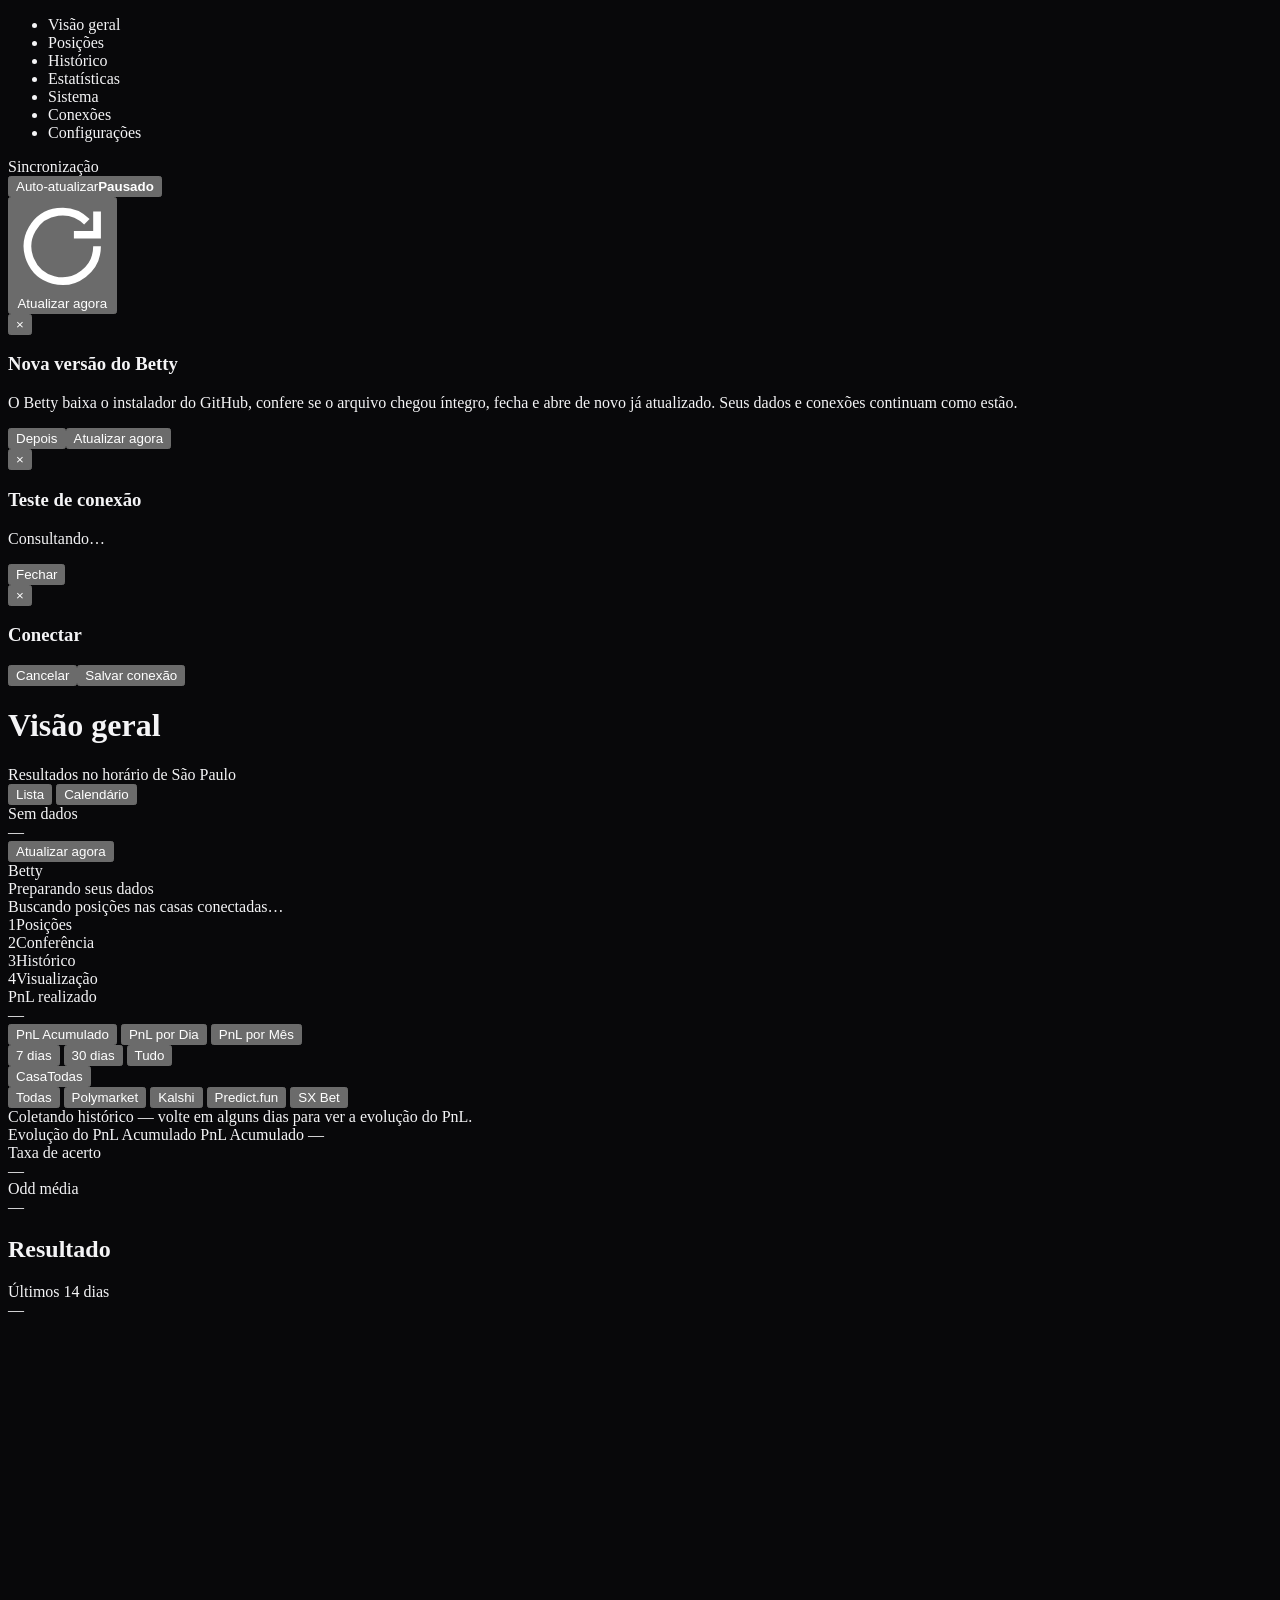
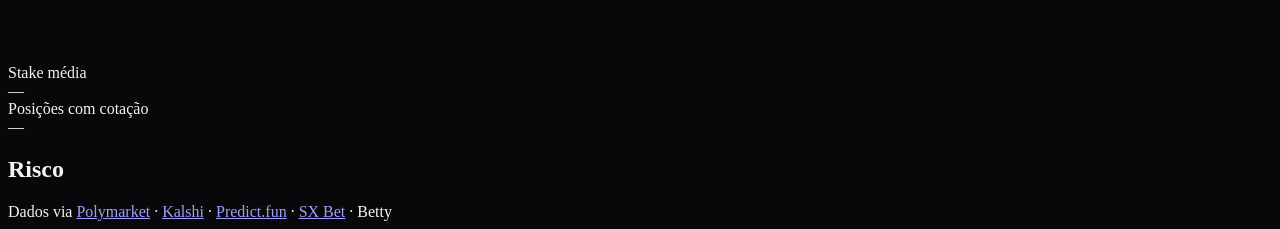
==== commit a1d603f0: "Destaca o PnL realizado no topo da Visão geral O número grande passa a ser o PnL realizado, o mesmo " ====
--- a/ui/dashboard.html
+++ b/ui/dashboard.html
@@ -110,11 +110,12 @@
 </section>
 <div class="visao" id="visaoGeral">
 <div class="visao-split" id="chartSection">
-<section class="card visao-hero" aria-label="Patrimônio e evolução do PnL">
+<section class="card visao-hero" aria-label="PnL realizado e evolução do PnL">
 <div class="hero-topo">
 <div class="hero-num">
-<div class="k" id="heroPatrimonioRotulo">Patrimônio</div>
-<div class="hn" id="heroPatrimonio">—</div>
+<div class="k">PnL realizado</div>
+<div class="hn" id="heroValor">—</div>
+<div class="hero-secundario" id="heroSecundario"></div>
 <div class="hero-chips" id="heroChips"></div>
 </div>
 <div class="hero-ctrl">
